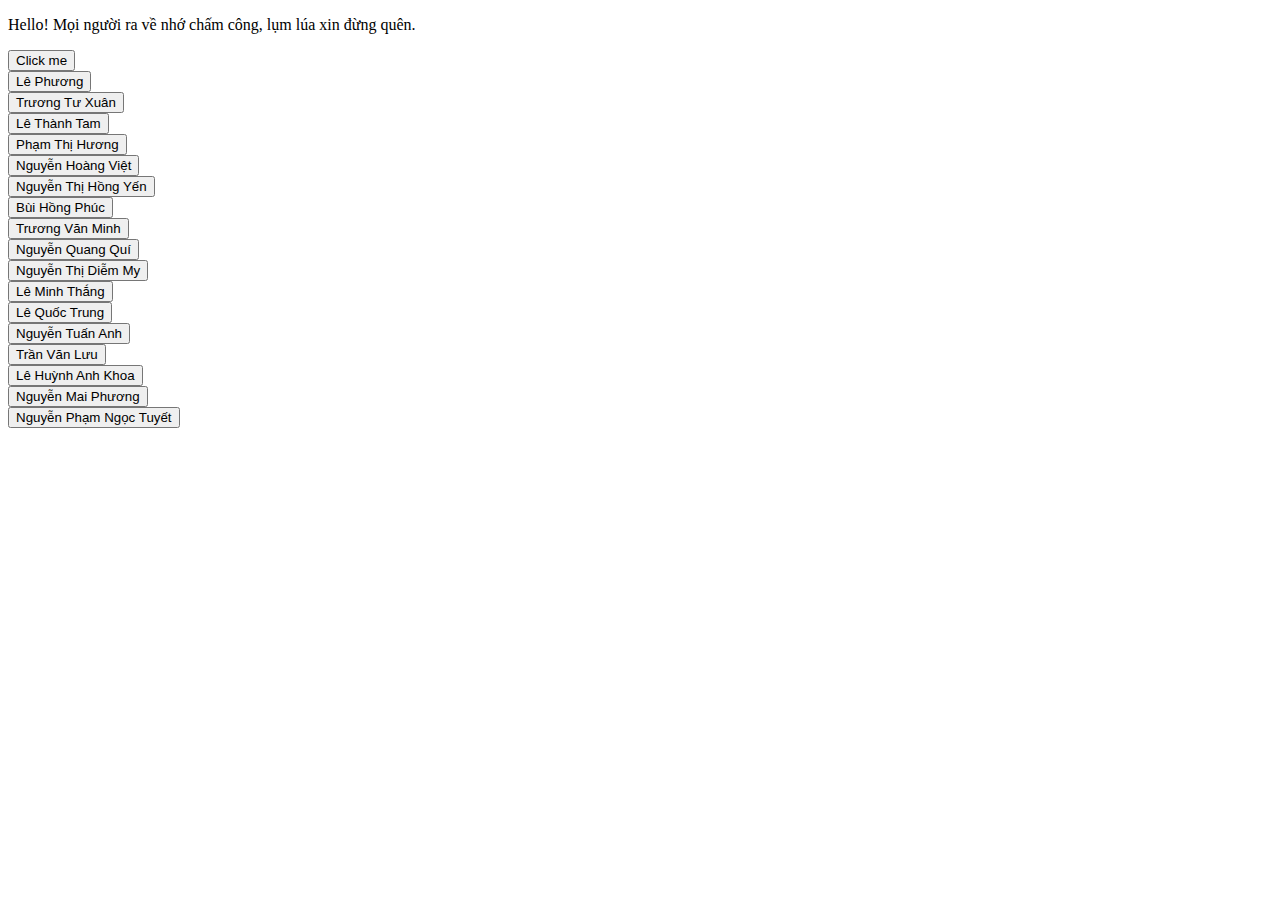
==== index.html @ 3d5c4a28 "2nd" ====
<!DOCTYPE html>
<html>
<head>
	<title>New page</title>
</head>
<body>
	<p>Hello! Mọi người ra về nhớ chấm công, lụm lúa xin đừng quên.</p>
	<form action="/button-click" method="POST">
		<button type="submit">Click me</button>
		<div id="button-container">
			<button id="btn_1" class="btn" type="submit">Lê Phương</button><br>
			<button id="btn_2" class="btn" type="submit">Trương Tư Xuân</button><br>
			<button id="btn_3" class="btn" type="submit">Lê Thành Tam</button><br>
			<button id="btn_4" class="btn" type="submit">Phạm Thị Hương</button><br>
			<button id="btn_5" class="btn" type="submit">Nguyễn Hoàng Việt</button><br>
			<button id="btn_6" class="btn" type="submit">Nguyễn Thị Hồng Yến</button><br>
			<button id="btn_7" class="btn" type="submit">Bùi Hồng Phúc</button><br>
			<button id="btn_8" class="btn" type="submit">Trương Văn Minh</button><br>
			<button id="btn_9" class="btn" type="submit">Nguyễn Quang Quí</button><br>
			<button id="btn_10" class="btn" type="submit">Nguyễn Thị Diễm My</button><br>
			<button id="btn_11" class="btn" type="submit">Lê Minh Thắng</button><br>
			<button id="btn_12" class="btn" type="submit">Lê Quốc Trung</button><br>
			<button id="btn_13" class="btn" type="submit">Nguyễn Tuấn Anh</button><br>
			<button id="btn_14" class="btn" type="submit">Trần Văn Lưu</button><br>
			<button id="btn_15" class="btn" type="submit">Lê Huỳnh Anh Khoa</button><br>
			<button id="btn_16" class="btn" type="submit">Nguyễn Mai Phương</button><br>
			<button id="btn_17" class="btn" type="submit">Nguyễn Phạm Ngọc Tuyết</button><br>
		
	
	
	
		</div>
	</form>

</body>
</html>
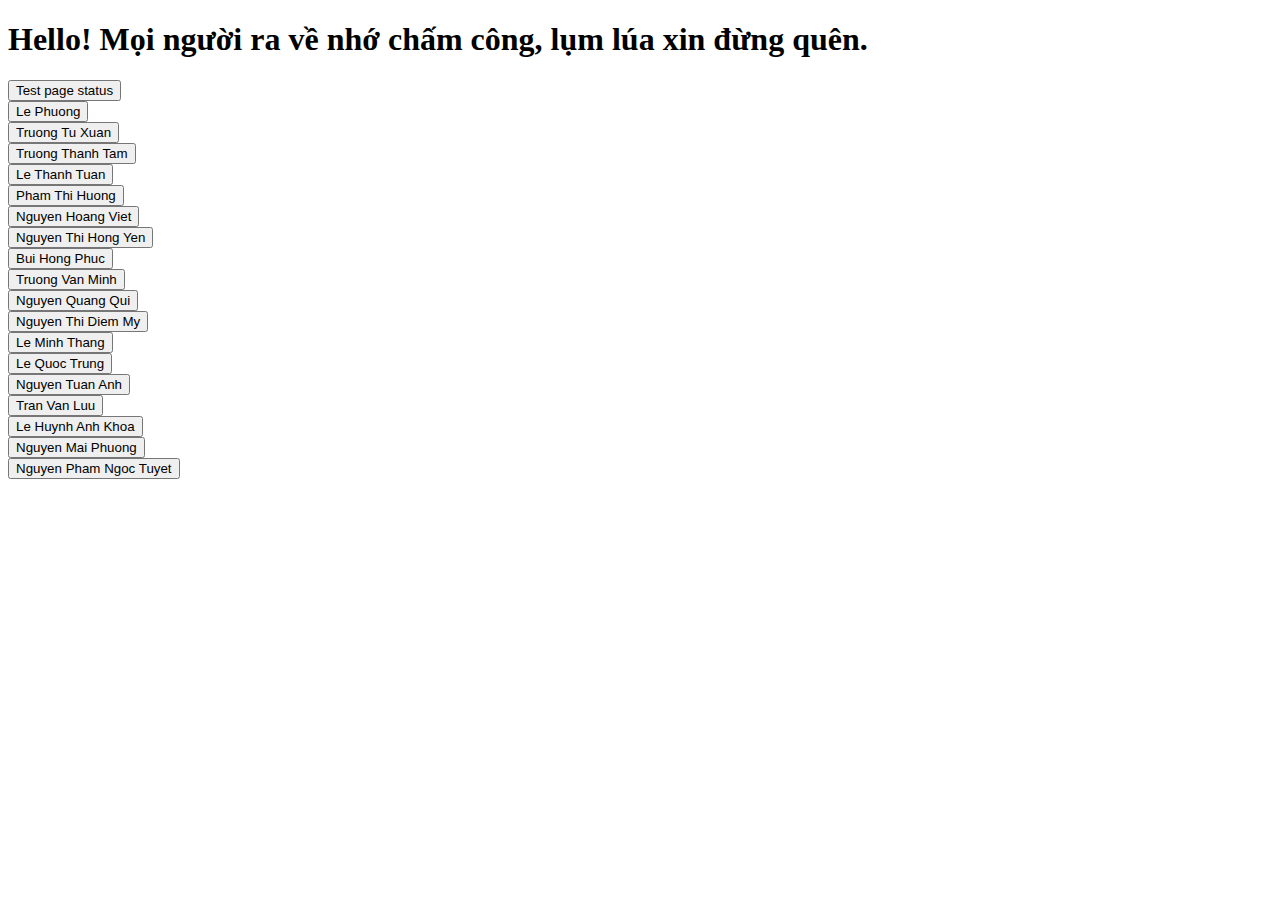
==== commit 650fc500: "testing" ====
--- a/index.html
+++ b/index.html
@@ -4,34 +4,114 @@
 	<title>New page</title>
 </head>
 <body>
-	<p>Hello! Mọi người ra về nhớ chấm công, lụm lúa xin đừng quên.</p>
-	<form action="/button-click" method="POST">
-		<button type="submit">Click me</button>
-		<div id="button-container">
-			<button id="btn_1" class="btn" type="submit">Lê Phương</button><br>
-			<button id="btn_2" class="btn" type="submit">Trương Tư Xuân</button><br>
-			<button id="btn_3" class="btn" type="submit">Lê Thành Tam</button><br>
-			<button id="btn_4" class="btn" type="submit">Phạm Thị Hương</button><br>
-			<button id="btn_5" class="btn" type="submit">Nguyễn Hoàng Việt</button><br>
-			<button id="btn_6" class="btn" type="submit">Nguyễn Thị Hồng Yến</button><br>
-			<button id="btn_7" class="btn" type="submit">Bùi Hồng Phúc</button><br>
-			<button id="btn_8" class="btn" type="submit">Trương Văn Minh</button><br>
-			<button id="btn_9" class="btn" type="submit">Nguyễn Quang Quí</button><br>
-			<button id="btn_10" class="btn" type="submit">Nguyễn Thị Diễm My</button><br>
-			<button id="btn_11" class="btn" type="submit">Lê Minh Thắng</button><br>
-			<button id="btn_12" class="btn" type="submit">Lê Quốc Trung</button><br>
-			<button id="btn_13" class="btn" type="submit">Nguyễn Tuấn Anh</button><br>
-			<button id="btn_14" class="btn" type="submit">Trần Văn Lưu</button><br>
-			<button id="btn_15" class="btn" type="submit">Lê Huỳnh Anh Khoa</button><br>
-			<button id="btn_16" class="btn" type="submit">Nguyễn Mai Phương</button><br>
-			<button id="btn_17" class="btn" type="submit">Nguyễn Phạm Ngọc Tuyết</button><br>
-		
+	<h1>Hello! Mọi người ra về nhớ chấm công, lụm lúa xin đừng quên.</h1>
+	<form id="button-container" action="/button-click" method="post">
+		<button id="btn_0" class="btn">Test page status</button><br>
+		<!-- <button id="btn_2" class="btn" onclick="sendName(textContent)">Trương Tư Xuân</button><br>
+		<button id="btn_3" class="btn" onclick="sendName(textContent)">Lê Thành Tam</button><br>
+		<button id="btn_4" class="btn" onclick="sendName(textContent)">Phạm Thị Hương</button><br>
+		<button id="btn_5" class="btn" onclick="sendName(textContent)">Nguyễn Hoàng Việt</button><br>
+		<button id="btn_6" class="btn" onclick="sendName(textContent)">Nguyễn Thị Hồng Yến</button><br>
+		<button id="btn_7" class="btn" onclick="sendName(textContent)">Bùi Hồng Phúc</button><br>
+		<button id="btn_8" class="btn" onclick="sendName(textContent)">Trương Văn Minh</button><br>
+		<button id="btn_9" class="btn" onclick="sendName(textContent)">Nguyễn Quang Quí</button><br>
+		<button id="btn_10" class="btn" onclick="sendName(textContent)">Nguyễn Thị Diễm My</button><br>
+		<button id="btn_11" class="btn" onclick="sendName(textContent)">Lê Minh Thắng</button><br>
+		<button id="btn_12" class="btn" onclick="sendName(textContent)">Lê Quốc Trung</button><br>
+		<button id="btn_13" class="btn" onclick="sendName(textContent)">Nguyễn Tuấn Anh</button><br>
+		<button id="btn_14" class="btn" onclick="sendName(textContent)">Trần Văn Lưu</button><br>
+		<button id="btn_15" class="btn" onclick="sendName(textContent)">Lê Huỳnh Anh Khoa</button><br>
+		<button id="btn_16" class="btn" onclick="sendName(textContent)">Nguyễn Mai Phương</button><br>
+		<button id="btn_17" class="btn" onclick="sendName(textContent)">Nguyễn Phạm Ngọc Tuyết</button><br> -->
 	
-	
-	
-		</div>
+
+
+
 	</form>
+
+	<button id="btn_1" class="btn" onclick="sendName('btn_1')">Le Phuong</button><br>
+	<button id="btn_2" class="btn" onclick="sendName('btn_2')">Truong Tu Xuan</button><br>
+	<button id="btn_3" class="btn" onclick="sendName('btn_3')">Truong Thanh Tam</button><br>
+	<button id="btn_3" class="btn" onclick="sendName('btn_3')">Le Thanh Tuan</button><br>
+	<button id="btn_4" class="btn" onclick="sendName('btn_4')">Pham Thi Huong</button><br>
+	<button id="btn_5" class="btn" onclick="sendName('btn_5')">Nguyen Hoang Viet</button><br>
+	<button id="btn_6" class="btn" onclick="sendName('btn_6')">Nguyen Thi Hong Yen</button><br>
+	<button id="btn_7" class="btn" onclick="sendName('btn_7')">Bui Hong Phuc</button><br>
+	<button id="btn_8" class="btn" onclick="sendName('btn_8')">Truong Van Minh</button><br>
+	<button id="btn_9" class="btn" onclick="sendName('btn_9')">Nguyen Quang Qui</button><br>
+	<button id="btn_10" class="btn" onclick="sendName('btn_10')">Nguyen Thi Diem My</button><br>
+	<button id="btn_11" class="btn" onclick="sendName('btn_11')">Le Minh Thang</button><br>
+	<button id="btn_12" class="btn" onclick="sendName('btn_12')">Le Quoc Trung</button><br>
+	<button id="btn_13" class="btn" onclick="sendName('btn_13')">Nguyen Tuan Anh</button><br>
+	<button id="btn_14" class="btn" onclick="sendName('btn_14')">Tran Van Luu</button><br>
+	<button id="btn_15" class="btn" onclick="sendName('btn_15')">Le Huynh Anh Khoa</button><br>
+	<button id="btn_16" class="btn" onclick="sendName('btn_16')">Nguyen Mai Phuong</button><br>
+	<button id="btn_17" class="btn" onclick="sendName('btn_17')">Nguyen Pham Ngoc Tuyet</button><br>
+
+
 
 </body>
 </html>
 
+<script>
+	var currDate = new Date();
+	var year = currDate.getFullYear();
+	var month = currDate.getMonth() + 1;
+	var day = currDate.getDate();
+	var hour = currDate.getHours();
+	var min = currDate.getMinutes();
+	var date = day + "/" + month + "/" + year
+	var time = hour + ":" + min
+	// console.log("Current date time: " + day + "/" + month + "/" + year + "-" + hour + ":" + min)
+	console.log(date)
+	console.log(time)
+
+
+
+	var buttons = document.getElementsByClassName("btn");
+	function handClick() {
+		let buttonText = this.textContent;
+		console.log(buttonText + " " + date + " " + time);
+	};
+
+	function sendName(buttonId) {
+		const button = document.getElementById(buttonId)
+		const content = button.innerHTML
+		const payload = {
+			buttonId : buttonId,
+			content : content,
+			date : date,
+			time : time
+		}
+		fetch('/button', {
+			method: 'POST',
+			headers: {
+				'Content-Type': 'application/json',
+			},
+			body: JSON.stringify(payload),
+		}).then(response => {
+			if (response.ok) {
+				return response.text();
+			} else {
+				Error('Request failed.')
+			}
+		});
+	};
+
+	// for (let i=0; i < buttons.length; i++) {
+	// 	buttons[i].addEventListener("click", handClick);
+	// };
+
+
+
+
+
+
+
+
+
+
+
+
+
+</script>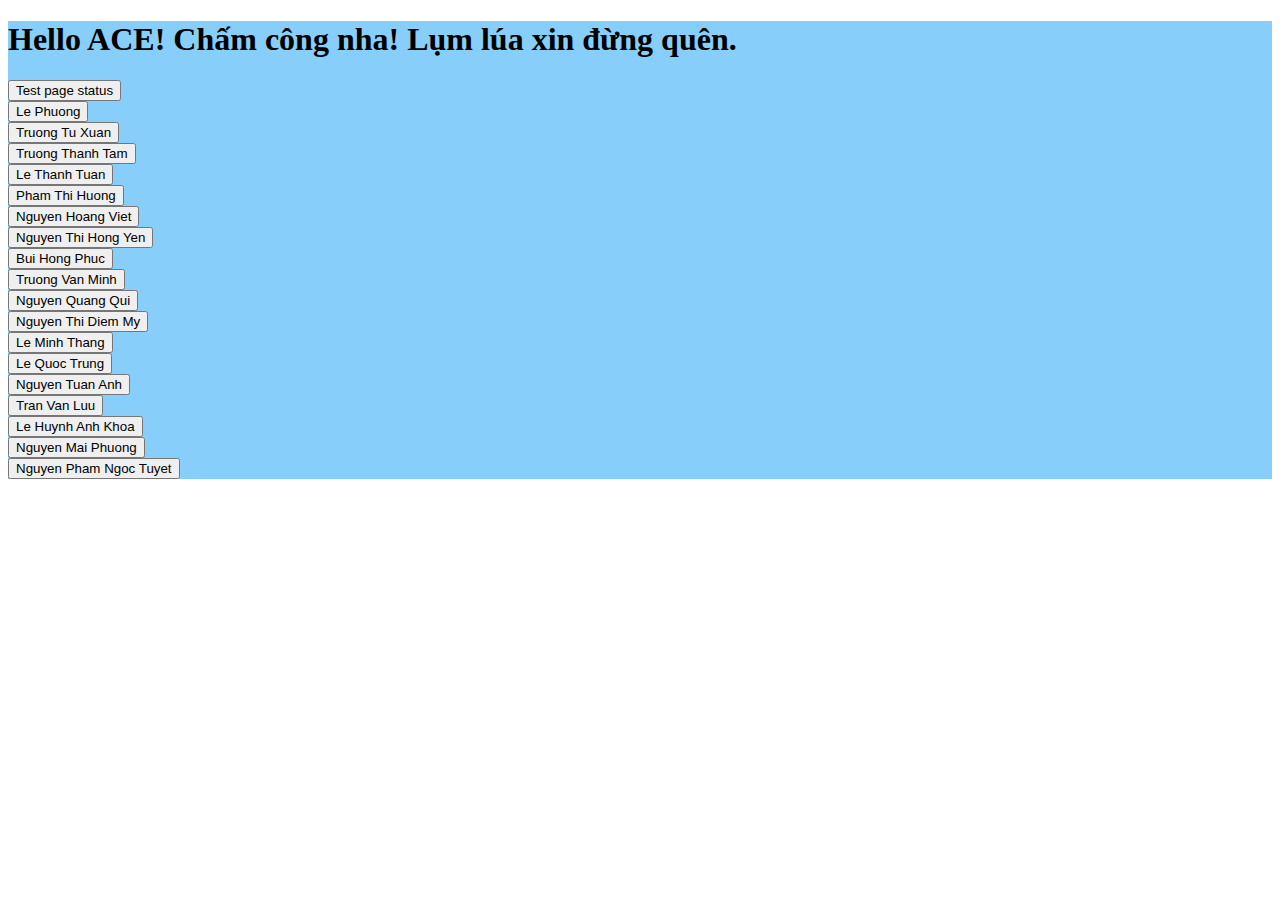
==== commit 6a8d81ed: "modify width screen" ====
--- a/index.html
+++ b/index.html
@@ -2,51 +2,56 @@
 <html>
 <head>
 	<title>New page</title>
+	<link rel="stylesheet" type="text/css" href="styles.css"/>
 </head>
 <body>
-	<h1>Hello! Mọi người ra về nhớ chấm công, lụm lúa xin đừng quên.</h1>
-	<form id="button-container" action="/button-click" method="post">
-		<button id="btn_0" class="btn">Test page status</button><br>
-		<!-- <button id="btn_2" class="btn" onclick="sendName(textContent)">Trương Tư Xuân</button><br>
-		<button id="btn_3" class="btn" onclick="sendName(textContent)">Lê Thành Tam</button><br>
-		<button id="btn_4" class="btn" onclick="sendName(textContent)">Phạm Thị Hương</button><br>
-		<button id="btn_5" class="btn" onclick="sendName(textContent)">Nguyễn Hoàng Việt</button><br>
-		<button id="btn_6" class="btn" onclick="sendName(textContent)">Nguyễn Thị Hồng Yến</button><br>
-		<button id="btn_7" class="btn" onclick="sendName(textContent)">Bùi Hồng Phúc</button><br>
-		<button id="btn_8" class="btn" onclick="sendName(textContent)">Trương Văn Minh</button><br>
-		<button id="btn_9" class="btn" onclick="sendName(textContent)">Nguyễn Quang Quí</button><br>
-		<button id="btn_10" class="btn" onclick="sendName(textContent)">Nguyễn Thị Diễm My</button><br>
-		<button id="btn_11" class="btn" onclick="sendName(textContent)">Lê Minh Thắng</button><br>
-		<button id="btn_12" class="btn" onclick="sendName(textContent)">Lê Quốc Trung</button><br>
-		<button id="btn_13" class="btn" onclick="sendName(textContent)">Nguyễn Tuấn Anh</button><br>
-		<button id="btn_14" class="btn" onclick="sendName(textContent)">Trần Văn Lưu</button><br>
-		<button id="btn_15" class="btn" onclick="sendName(textContent)">Lê Huỳnh Anh Khoa</button><br>
-		<button id="btn_16" class="btn" onclick="sendName(textContent)">Nguyễn Mai Phương</button><br>
-		<button id="btn_17" class="btn" onclick="sendName(textContent)">Nguyễn Phạm Ngọc Tuyết</button><br> -->
+	<div id="body-container">
+		<h1>Hello ACE! Chấm công nha! Lụm lúa xin đừng quên.</h1>
+		<form id="button-container" action="/button-click" method="post">
+			<button id="btn_0" class="btn">Test page status</button><br>
+			<!-- <button id="btn_2" class="btn" onclick="sendName(textContent)">Trương Tư Xuân</button><br>
+			<button id="btn_3" class="btn" onclick="sendName(textContent)">Lê Thành Tam</button><br>
+			<button id="btn_4" class="btn" onclick="sendName(textContent)">Phạm Thị Hương</button><br>
+			<button id="btn_5" class="btn" onclick="sendName(textContent)">Nguyễn Hoàng Việt</button><br>
+			<button id="btn_6" class="btn" onclick="sendName(textContent)">Nguyễn Thị Hồng Yến</button><br>
+			<button id="btn_7" class="btn" onclick="sendName(textContent)">Bùi Hồng Phúc</button><br>
+			<button id="btn_8" class="btn" onclick="sendName(textContent)">Trương Văn Minh</button><br>
+			<button id="btn_9" class="btn" onclick="sendName(textContent)">Nguyễn Quang Quí</button><br>
+			<button id="btn_10" class="btn" onclick="sendName(textContent)">Nguyễn Thị Diễm My</button><br>
+			<button id="btn_11" class="btn" onclick="sendName(textContent)">Lê Minh Thắng</button><br>
+			<button id="btn_12" class="btn" onclick="sendName(textContent)">Lê Quốc Trung</button><br>
+			<button id="btn_13" class="btn" onclick="sendName(textContent)">Nguyễn Tuấn Anh</button><br>
+			<button id="btn_14" class="btn" onclick="sendName(textContent)">Trần Văn Lưu</button><br>
+			<button id="btn_15" class="btn" onclick="sendName(textContent)">Lê Huỳnh Anh Khoa</button><br>
+			<button id="btn_16" class="btn" onclick="sendName(textContent)">Nguyễn Mai Phương</button><br>
+			<button id="btn_17" class="btn" onclick="sendName(textContent)">Nguyễn Phạm Ngọc Tuyết</button><br> -->
+		
 	
+	
+	
+		</form>
+	
+		<button id="btn_1" class="btn" onclick="sendName('btn_1')">Le Phuong</button><br>
+		<button id="btn_2" class="btn" onclick="sendName('btn_2')">Truong Tu Xuan</button><br>
+		<button id="btn_3" class="btn" onclick="sendName('btn_3')">Truong Thanh Tam</button><br>
+		<button id="btn_3" class="btn" onclick="sendName('btn_3')">Le Thanh Tuan</button><br>
+		<button id="btn_4" class="btn" onclick="sendName('btn_4')">Pham Thi Huong</button><br>
+		<button id="btn_5" class="btn" onclick="sendName('btn_5')">Nguyen Hoang Viet</button><br>
+		<button id="btn_6" class="btn" onclick="sendName('btn_6')">Nguyen Thi Hong Yen</button><br>
+		<button id="btn_7" class="btn" onclick="sendName('btn_7')">Bui Hong Phuc</button><br>
+		<button id="btn_8" class="btn" onclick="sendName('btn_8')">Truong Van Minh</button><br>
+		<button id="btn_9" class="btn" onclick="sendName('btn_9')">Nguyen Quang Qui</button><br>
+		<button id="btn_10" class="btn" onclick="sendName('btn_10')">Nguyen Thi Diem My</button><br>
+		<button id="btn_11" class="btn" onclick="sendName('btn_11')">Le Minh Thang</button><br>
+		<button id="btn_12" class="btn" onclick="sendName('btn_12')">Le Quoc Trung</button><br>
+		<button id="btn_13" class="btn" onclick="sendName('btn_13')">Nguyen Tuan Anh</button><br>
+		<button id="btn_14" class="btn" onclick="sendName('btn_14')">Tran Van Luu</button><br>
+		<button id="btn_15" class="btn" onclick="sendName('btn_15')">Le Huynh Anh Khoa</button><br>
+		<button id="btn_16" class="btn" onclick="sendName('btn_16')">Nguyen Mai Phuong</button><br>
+		<button id="btn_17" class="btn" onclick="sendName('btn_17')">Nguyen Pham Ngoc Tuyet</button><br>
 
+	</div>
 
-
-	</form>
-
-	<button id="btn_1" class="btn" onclick="sendName('btn_1')">Le Phuong</button><br>
-	<button id="btn_2" class="btn" onclick="sendName('btn_2')">Truong Tu Xuan</button><br>
-	<button id="btn_3" class="btn" onclick="sendName('btn_3')">Truong Thanh Tam</button><br>
-	<button id="btn_3" class="btn" onclick="sendName('btn_3')">Le Thanh Tuan</button><br>
-	<button id="btn_4" class="btn" onclick="sendName('btn_4')">Pham Thi Huong</button><br>
-	<button id="btn_5" class="btn" onclick="sendName('btn_5')">Nguyen Hoang Viet</button><br>
-	<button id="btn_6" class="btn" onclick="sendName('btn_6')">Nguyen Thi Hong Yen</button><br>
-	<button id="btn_7" class="btn" onclick="sendName('btn_7')">Bui Hong Phuc</button><br>
-	<button id="btn_8" class="btn" onclick="sendName('btn_8')">Truong Van Minh</button><br>
-	<button id="btn_9" class="btn" onclick="sendName('btn_9')">Nguyen Quang Qui</button><br>
-	<button id="btn_10" class="btn" onclick="sendName('btn_10')">Nguyen Thi Diem My</button><br>
-	<button id="btn_11" class="btn" onclick="sendName('btn_11')">Le Minh Thang</button><br>
-	<button id="btn_12" class="btn" onclick="sendName('btn_12')">Le Quoc Trung</button><br>
-	<button id="btn_13" class="btn" onclick="sendName('btn_13')">Nguyen Tuan Anh</button><br>
-	<button id="btn_14" class="btn" onclick="sendName('btn_14')">Tran Van Luu</button><br>
-	<button id="btn_15" class="btn" onclick="sendName('btn_15')">Le Huynh Anh Khoa</button><br>
-	<button id="btn_16" class="btn" onclick="sendName('btn_16')">Nguyen Mai Phuong</button><br>
-	<button id="btn_17" class="btn" onclick="sendName('btn_17')">Nguyen Pham Ngoc Tuyet</button><br>
 
 
 
@@ -76,6 +81,7 @@
 
 	function sendName(buttonId) {
 		const button = document.getElementById(buttonId)
+		console.log(buttonId)
 		const content = button.innerHTML
 		const payload = {
 			buttonId : buttonId,
--- a/styles.css
+++ b/styles.css
@@ -0,0 +1,13 @@
+#body-container {
+    background-color: lightskyblue;
+    width: 100%;
+    margin: 0;
+    padding: 0;
+
+};
+
+@media only screen and (max-width: 767px) {
+    body {
+        width: auto;
+    }
+}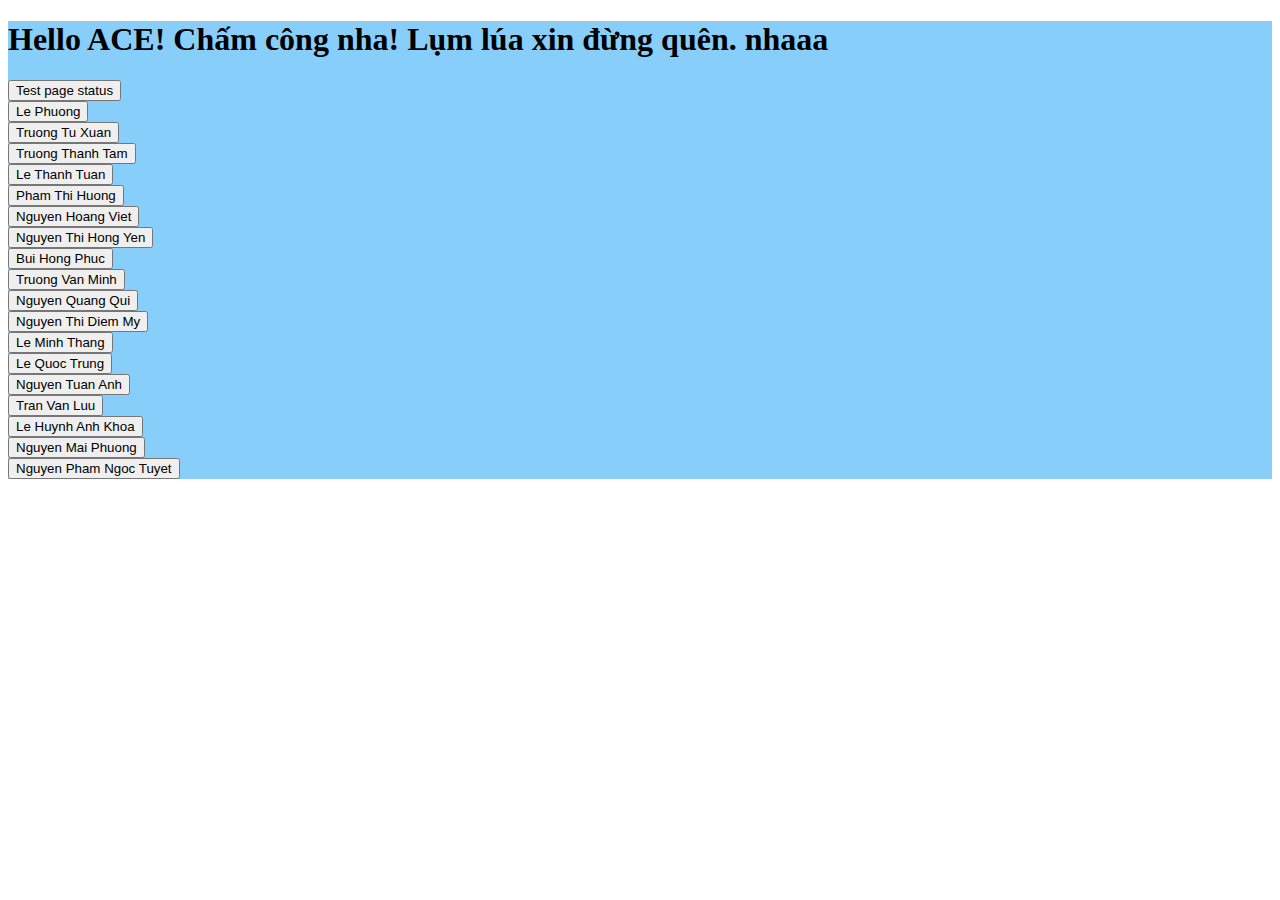
==== commit 68ac5fdd: "add css to templates" ====
--- a/index.html
+++ b/index.html
@@ -2,11 +2,11 @@
 <html>
 <head>
 	<title>New page</title>
-	<link rel="stylesheet" type="text/css" href="styles.css"/>
+	<link rel="stylesheet" type="text/css" href="styles.css">
 </head>
 <body>
 	<div id="body-container">
-		<h1>Hello ACE! Chấm công nha! Lụm lúa xin đừng quên.</h1>
+		<h1>Hello ACE! Chấm công nha! Lụm lúa xin đừng quên. nhaaa</h1>
 		<form id="button-container" action="/button-click" method="post">
 			<button id="btn_0" class="btn">Test page status</button><br>
 			<!-- <button id="btn_2" class="btn" onclick="sendName(textContent)">Trương Tư Xuân</button><br>
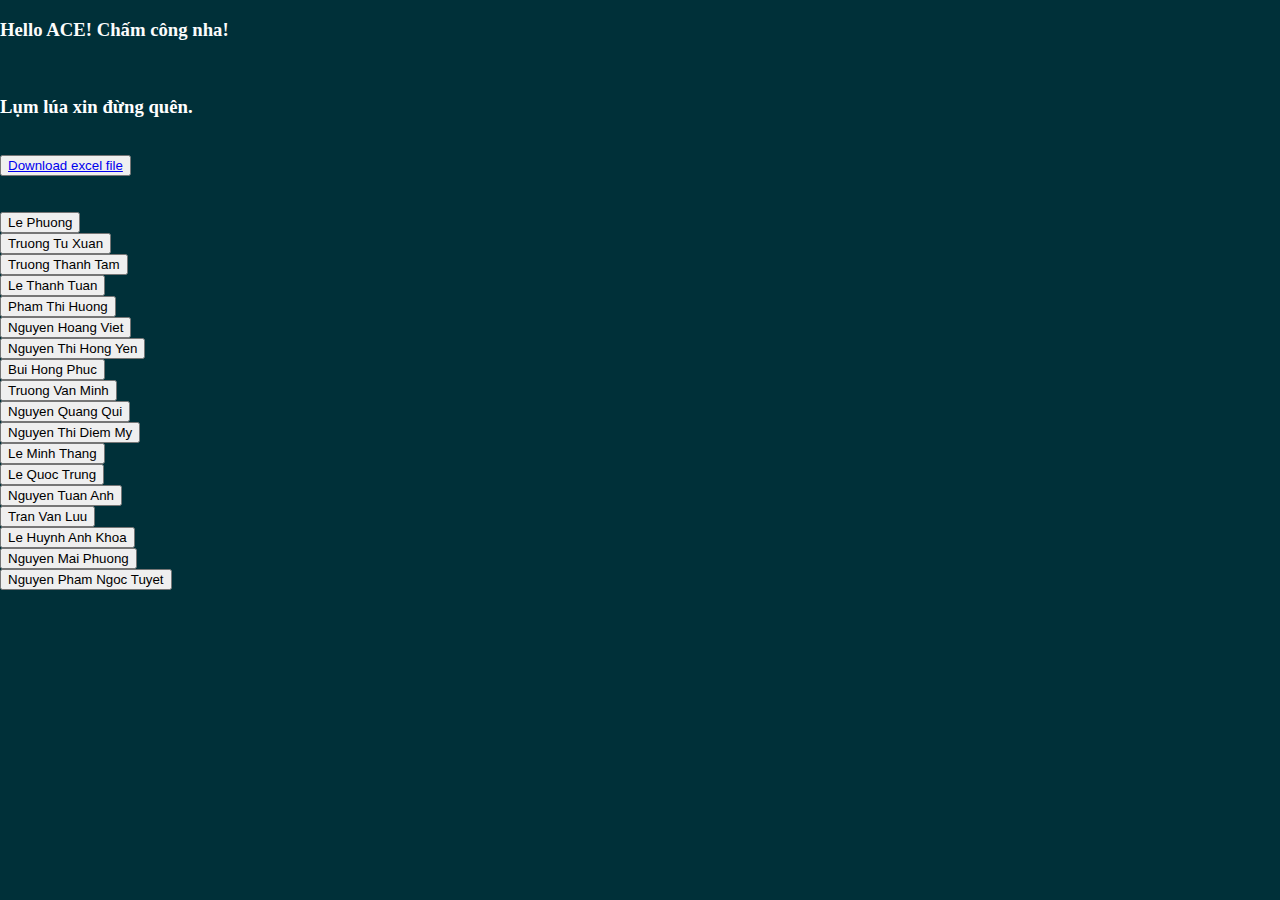
==== commit 8d4ffe1c: "new" ====
--- a/index.html
+++ b/index.html
@@ -2,35 +2,20 @@
 <html>
 <head>
 	<title>New page</title>
+	<!-- <link rel="stylesheet" type="text/css" href="{{ url_for('static', filename='styles.css') }}"> -->
 	<link rel="stylesheet" type="text/css" href="styles.css">
 </head>
 <body>
 	<div id="body-container">
-		<h1>Hello ACE! Chấm công nha! Lụm lúa xin đừng quên. nhaaa</h1>
-		<form id="button-container" action="/button-click" method="post">
-			<button id="btn_0" class="btn">Test page status</button><br>
-			<!-- <button id="btn_2" class="btn" onclick="sendName(textContent)">Trương Tư Xuân</button><br>
-			<button id="btn_3" class="btn" onclick="sendName(textContent)">Lê Thành Tam</button><br>
-			<button id="btn_4" class="btn" onclick="sendName(textContent)">Phạm Thị Hương</button><br>
-			<button id="btn_5" class="btn" onclick="sendName(textContent)">Nguyễn Hoàng Việt</button><br>
-			<button id="btn_6" class="btn" onclick="sendName(textContent)">Nguyễn Thị Hồng Yến</button><br>
-			<button id="btn_7" class="btn" onclick="sendName(textContent)">Bùi Hồng Phúc</button><br>
-			<button id="btn_8" class="btn" onclick="sendName(textContent)">Trương Văn Minh</button><br>
-			<button id="btn_9" class="btn" onclick="sendName(textContent)">Nguyễn Quang Quí</button><br>
-			<button id="btn_10" class="btn" onclick="sendName(textContent)">Nguyễn Thị Diễm My</button><br>
-			<button id="btn_11" class="btn" onclick="sendName(textContent)">Lê Minh Thắng</button><br>
-			<button id="btn_12" class="btn" onclick="sendName(textContent)">Lê Quốc Trung</button><br>
-			<button id="btn_13" class="btn" onclick="sendName(textContent)">Nguyễn Tuấn Anh</button><br>
-			<button id="btn_14" class="btn" onclick="sendName(textContent)">Trần Văn Lưu</button><br>
-			<button id="btn_15" class="btn" onclick="sendName(textContent)">Lê Huỳnh Anh Khoa</button><br>
-			<button id="btn_16" class="btn" onclick="sendName(textContent)">Nguyễn Mai Phương</button><br>
-			<button id="btn_17" class="btn" onclick="sendName(textContent)">Nguyễn Phạm Ngọc Tuyết</button><br> -->
-		
-	
-	
-	
-		</form>
-	
+		<h3 style="color: rgb(252, 252, 252)">Hello ACE! Chấm công nha!</h3><br>
+		<h3 style="color: rgb(255, 255, 255)">Lụm lúa xin đừng quên.</h3>
+		<br>
+		<button><a href="https://working-history.onrender.com/download-history">Download excel file</a></button>
+		<br>
+		<br>
+		<br>
+
+
 		<button id="btn_1" class="btn" onclick="sendName('btn_1')">Le Phuong</button><br>
 		<button id="btn_2" class="btn" onclick="sendName('btn_2')">Truong Tu Xuan</button><br>
 		<button id="btn_3" class="btn" onclick="sendName('btn_3')">Truong Thanh Tam</button><br>
@@ -54,29 +39,15 @@
 
 
 
-
 </body>
 </html>
 
 <script>
-	var currDate = new Date();
-	var year = currDate.getFullYear();
-	var month = currDate.getMonth() + 1;
-	var day = currDate.getDate();
-	var hour = currDate.getHours();
-	var min = currDate.getMinutes();
-	var date = day + "/" + month + "/" + year
-	var time = hour + ":" + min
-	// console.log("Current date time: " + day + "/" + month + "/" + year + "-" + hour + ":" + min)
-	console.log(date)
-	console.log(time)
-
-
 
 	var buttons = document.getElementsByClassName("btn");
 	function handClick() {
 		let buttonText = this.textContent;
-		console.log(buttonText + " " + date + " " + time);
+		// alert("Check-in(out) successful.");
 	};
 
 	function sendName(buttonId) {
@@ -86,8 +57,6 @@
 		const payload = {
 			buttonId : buttonId,
 			content : content,
-			date : date,
-			time : time
 		}
 		fetch('/button', {
 			method: 'POST',
@@ -102,6 +71,7 @@
 				Error('Request failed.')
 			}
 		});
+		handClick();
 	};
 
 	// for (let i=0; i < buttons.length; i++) {
--- a/styles.css
+++ b/styles.css
@@ -1,13 +1,23 @@
-#body-container {
-    background-color: lightskyblue;
-    width: 100%;
+body {
+    display: flex;
+    background-color: #003039;
+    width: 280px;
     margin: 0;
     padding: 0;
+    justify-content: center;
+    align-items: center;
+}
+
+
+
+#body-container {
+    /* background-color: rgb(59, 187, 247); */
+    width: 280px;
+    margin: 0;
+    padding: 0;
+    justify-content: center;
+    align-items: center;
+
+
 
 };
-
-@media only screen and (max-width: 767px) {
-    body {
-        width: auto;
-    }
-}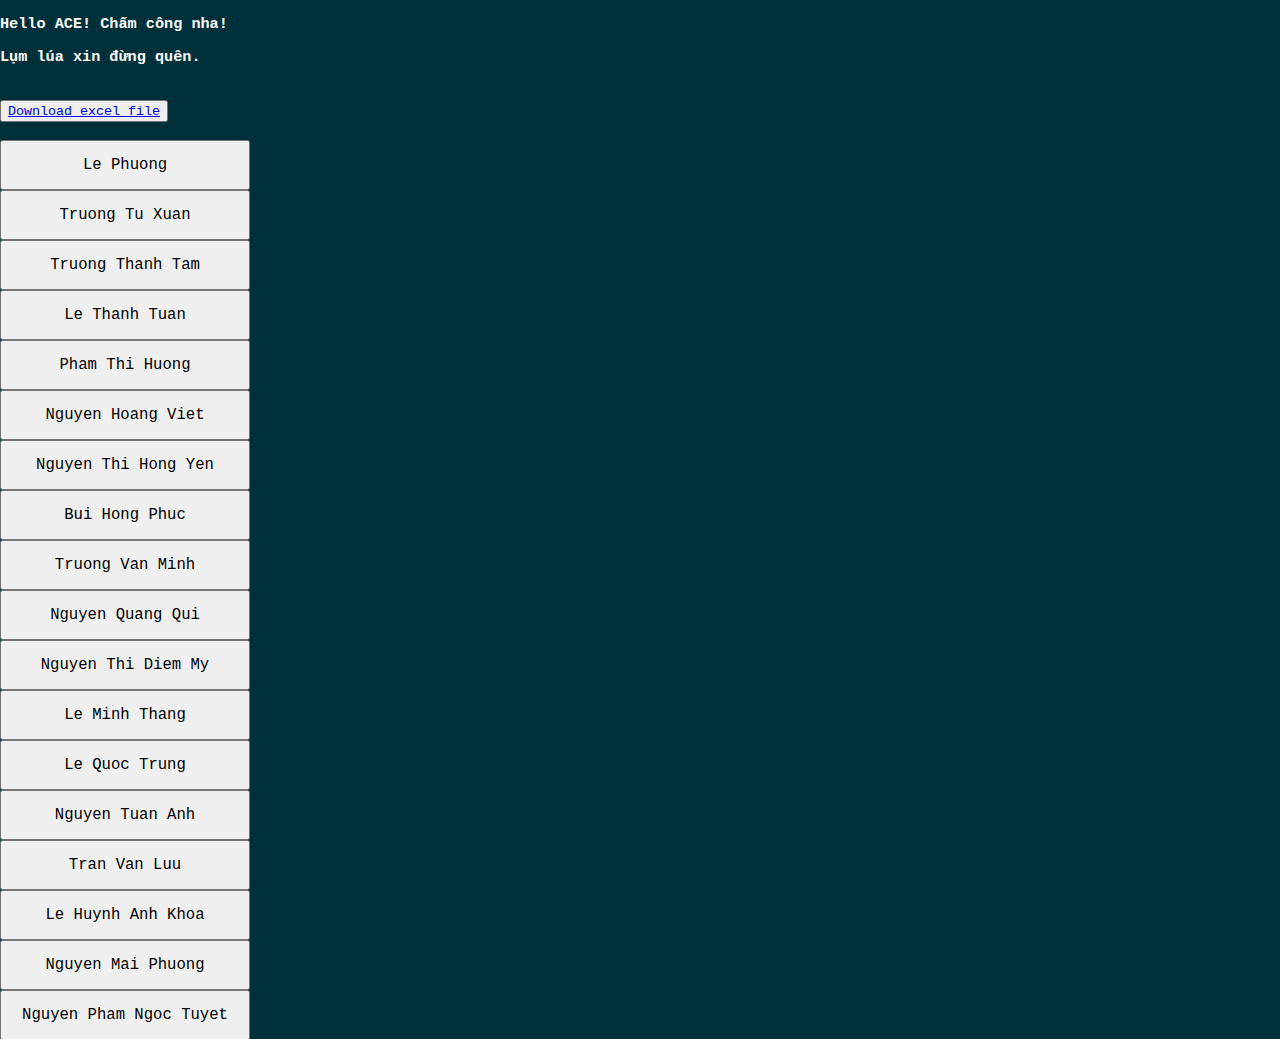
==== commit c8ec670d: "add some style" ====
--- a/index.html
+++ b/index.html
@@ -2,38 +2,35 @@
 <html>
 <head>
 	<title>New page</title>
-	<!-- <link rel="stylesheet" type="text/css" href="{{ url_for('static', filename='styles.css') }}"> -->
+	<!-- <link rel="stylesheet" type="text/css" href="{{ url_for('static font-family: monospace', filename='styles.css') }}"> -->
 	<link rel="stylesheet" type="text/css" href="styles.css">
 </head>
 <body>
 	<div id="body-container">
-		<h3 style="color: rgb(252, 252, 252)">Hello ACE! Chấm công nha!</h3><br>
-		<h3 style="color: rgb(255, 255, 255)">Lụm lúa xin đừng quên.</h3>
+		<h3 style="color: rgb(252, 252, 252); font-family: monospace;">Hello ACE! Chấm công nha!</h3>
+		<h3 style="color: rgb(255, 255, 255); font-family: monospace">Lụm lúa xin đừng quên.</h3>
 		<br>
-		<button><a href="https://working-history.onrender.com/download-history">Download excel file</a></button>
+		<button><a style="font-family: monospace" href="https://working-history.onrender.com/download-history">Download excel file</a></button>
 		<br>
 		<br>
-		<br>
-
-
-		<button id="btn_1" class="btn" onclick="sendName('btn_1')">Le Phuong</button><br>
-		<button id="btn_2" class="btn" onclick="sendName('btn_2')">Truong Tu Xuan</button><br>
-		<button id="btn_3" class="btn" onclick="sendName('btn_3')">Truong Thanh Tam</button><br>
-		<button id="btn_3" class="btn" onclick="sendName('btn_3')">Le Thanh Tuan</button><br>
-		<button id="btn_4" class="btn" onclick="sendName('btn_4')">Pham Thi Huong</button><br>
-		<button id="btn_5" class="btn" onclick="sendName('btn_5')">Nguyen Hoang Viet</button><br>
-		<button id="btn_6" class="btn" onclick="sendName('btn_6')">Nguyen Thi Hong Yen</button><br>
-		<button id="btn_7" class="btn" onclick="sendName('btn_7')">Bui Hong Phuc</button><br>
-		<button id="btn_8" class="btn" onclick="sendName('btn_8')">Truong Van Minh</button><br>
-		<button id="btn_9" class="btn" onclick="sendName('btn_9')">Nguyen Quang Qui</button><br>
-		<button id="btn_10" class="btn" onclick="sendName('btn_10')">Nguyen Thi Diem My</button><br>
-		<button id="btn_11" class="btn" onclick="sendName('btn_11')">Le Minh Thang</button><br>
-		<button id="btn_12" class="btn" onclick="sendName('btn_12')">Le Quoc Trung</button><br>
-		<button id="btn_13" class="btn" onclick="sendName('btn_13')">Nguyen Tuan Anh</button><br>
-		<button id="btn_14" class="btn" onclick="sendName('btn_14')">Tran Van Luu</button><br>
-		<button id="btn_15" class="btn" onclick="sendName('btn_15')">Le Huynh Anh Khoa</button><br>
-		<button id="btn_16" class="btn" onclick="sendName('btn_16')">Nguyen Mai Phuong</button><br>
-		<button id="btn_17" class="btn" onclick="sendName('btn_17')">Nguyen Pham Ngoc Tuyet</button><br>
+		<button style="width: 250px; height: 50px; font-size: larger; font-family: monospace" id="btn_1" class="btn" onclick="sendName('btn_1')">Le Phuong</button><br>
+		<button style="width: 250px; height: 50px; font-size: larger; font-family: monospace" id="btn_2" class="btn" onclick="sendName('btn_2')">Truong Tu Xuan</button><br>
+		<button style="width: 250px; height: 50px; font-size: larger; font-family: monospace" id="btn_3" class="btn" onclick="sendName('btn_3')">Truong Thanh Tam</button><br>
+		<button style="width: 250px; height: 50px; font-size: larger; font-family: monospace" id="btn_3" class="btn" onclick="sendName('btn_3')">Le Thanh Tuan</button><br>
+		<button style="width: 250px; height: 50px; font-size: larger; font-family: monospace" id="btn_4" class="btn" onclick="sendName('btn_4')">Pham Thi Huong</button><br>
+		<button style="width: 250px; height: 50px; font-size: larger; font-family: monospace" id="btn_5" class="btn" onclick="sendName('btn_5')">Nguyen Hoang Viet</button><br>
+		<button style="width: 250px; height: 50px; font-size: larger; font-family: monospace" id="btn_6" class="btn" onclick="sendName('btn_6')">Nguyen Thi Hong Yen</button><br>
+		<button style="width: 250px; height: 50px; font-size: larger; font-family: monospace" id="btn_7" class="btn" onclick="sendName('btn_7')">Bui Hong Phuc</button><br>
+		<button style="width: 250px; height: 50px; font-size: larger; font-family: monospace" id="btn_8" class="btn" onclick="sendName('btn_8')">Truong Van Minh</button><br>
+		<button style="width: 250px; height: 50px; font-size: larger; font-family: monospace" id="btn_9" class="btn" onclick="sendName('btn_9')">Nguyen Quang Qui</button><br>
+		<button style="width: 250px; height: 50px; font-size: larger; font-family: monospace" id="btn_10" class="btn" onclick="sendName('btn_10')">Nguyen Thi Diem My</button><br>
+		<button style="width: 250px; height: 50px; font-size: larger; font-family: monospace" id="btn_11" class="btn" onclick="sendName('btn_11')">Le Minh Thang</button><br>
+		<button style="width: 250px; height: 50px; font-size: larger; font-family: monospace" id="btn_12" class="btn" onclick="sendName('btn_12')">Le Quoc Trung</button><br>
+		<button style="width: 250px; height: 50px; font-size: larger; font-family: monospace" id="btn_13" class="btn" onclick="sendName('btn_13')">Nguyen Tuan Anh</button><br>
+		<button style="width: 250px; height: 50px; font-size: larger; font-family: monospace" id="btn_14" class="btn" onclick="sendName('btn_14')">Tran Van Luu</button><br>
+		<button style="width: 250px; height: 50px; font-size: larger; font-family: monospace" id="btn_15" class="btn" onclick="sendName('btn_15')">Le Huynh Anh Khoa</button><br>
+		<button style="width: 250px; height: 50px; font-size: larger; font-family: monospace" id="btn_16" class="btn" onclick="sendName('btn_16')">Nguyen Mai Phuong</button><br>
+		<button style="width: 250px; height: 50px; font-size: larger; font-family: monospace" id="btn_17" class="btn" onclick="sendName('btn_17')">Nguyen Pham Ngoc Tuyet</button><br>
 
 	</div>
 
@@ -47,7 +44,7 @@
 	var buttons = document.getElementsByClassName("btn");
 	function handClick() {
 		let buttonText = this.textContent;
-		// alert("Check-in(out) successful.");
+		alert("Check-in(out) successful.");
 	};
 
 	function sendName(buttonId) {
